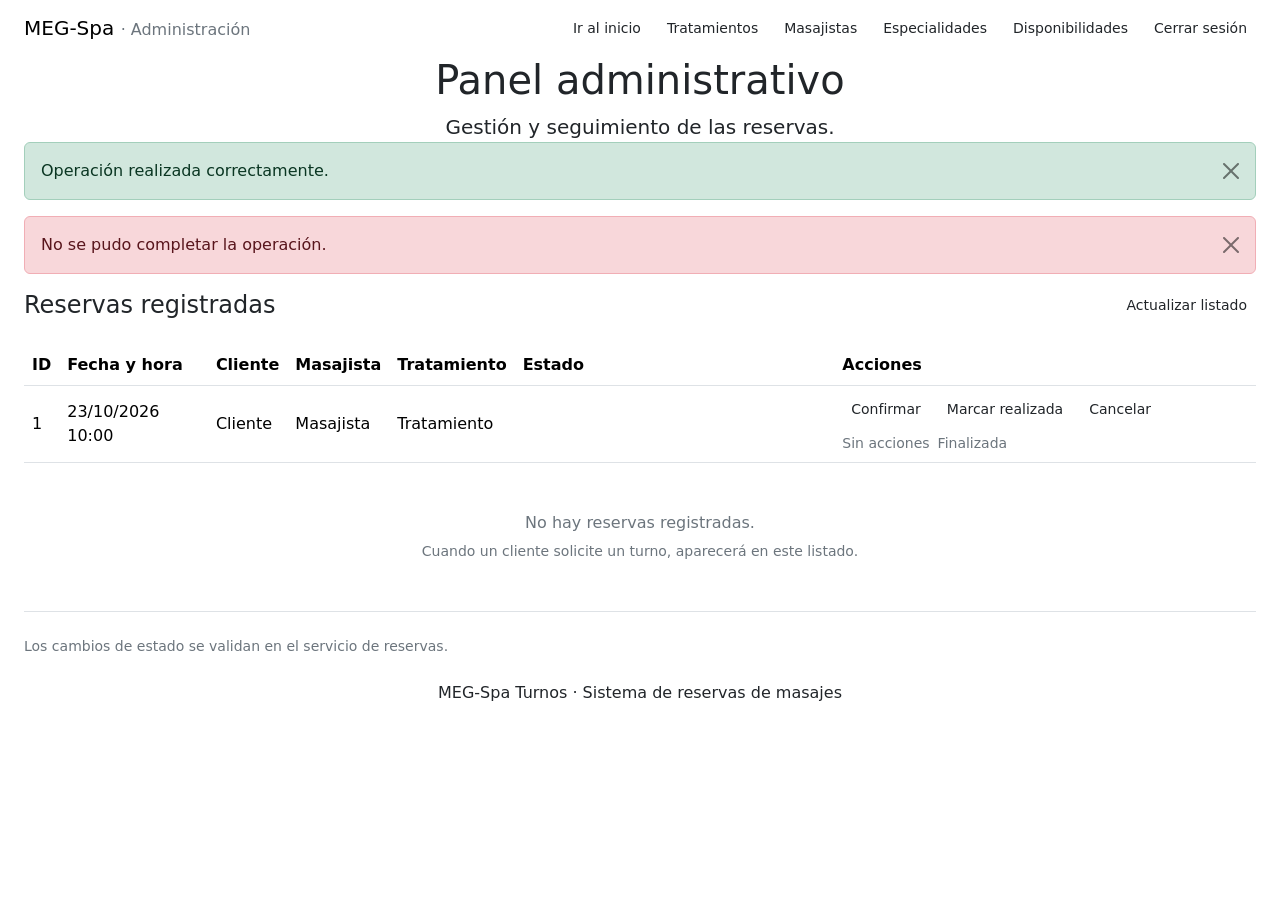
==== src/main/resources/templates/admin/panel.html @ c0131ab8 "Inicial" ====
<!DOCTYPE html>
<html lang="es" xmlns:th="http://www.thymeleaf.org">
    <head>
        <meta charset="UTF-8">
        <meta name="viewport" content="width=device-width, initial-scale=1">
        <title>Panel administrativo | MEG-Spa</title>

        <link rel="preconnect" href="https://fonts.googleapis.com">
        <link rel="preconnect" href="https://fonts.gstatic.com" crossorigin>
        <link href="https://fonts.googleapis.com/css2?family=Marcellus&family=Nunito+Sans:wght@400;600;700&display=swap"
              rel="stylesheet">

        <link href="https://cdn.jsdelivr.net/npm/bootstrap@5.3.3/dist/css/bootstrap.min.css"
              rel="stylesheet">
        <link rel="stylesheet" th:href="@{/css/estilos.css}">
    </head>
    <body>

        <!-- Barra de navegación -->
        <nav class="navbar navbar-expand-lg navbar-spa sticky-top">
            <div class="container-fluid px-3 px-lg-4">
                <a class="navbar-brand" th:href="@{/}">
                    MEG-Spa <span class="fs-6 text-secondary">· Administración</span>
                </a>

                <div class="d-flex align-items-center gap-2">
                    <a class="btn btn-spa-borde btn-sm" th:href="@{/}">
                        Ir al inicio
                    </a>
                    <a class="btn btn-spa-borde btn-sm" th:href="@{/admin/tratamientos}">
                        Tratamientos
                    </a>
                    <a class="btn btn-spa-borde btn-sm" th:href="@{/admin/masajistas}">
                        Masajistas
                    </a>
                    <a class="btn btn-spa-borde btn-sm" th:href="@{/admin/especialidades}">
                        Especialidades
                    </a>
                    <a class="btn btn-spa-borde btn-sm" th:href="@{/admin/disponibilidades}">
                        Disponibilidades
                    </a>
                    <form th:action="@{/logout}" method="post" class="m-0">
                        <button type="submit" class="btn btn-spa btn-sm">
                            Cerrar sesión
                        </button>
                    </form>
                </div>
            </div>
        </nav>

        <header class="banner-login">
            <div class="container text-center">
                <h1>Panel administrativo</h1>
                <p class="lead mb-0">Gestión y seguimiento de las reservas.</p>
            </div>
        </header>

        <main class="login-contenedor">
            <div class="container-fluid px-3 px-lg-4" style="max-width: 1320px">
                <div class="login-card">

                    <!-- Mensaje de operación exitosa -->
                    <div th:if="${mensaje}"
                         class="alert alert-success alert-dismissible fade show"
                         role="alert">
                        <span th:text="${mensaje}">
                            Operación realizada correctamente.
                        </span>
                        <button type="button" class="btn-close"
                                data-bs-dismiss="alert" aria-label="Cerrar">
                        </button>
                    </div>

                    <!-- Mensaje de error -->
                    <div th:if="${error}"
                         class="alert alert-danger alert-dismissible fade show"
                         role="alert">
                        <span th:text="${error}">
                            No se pudo completar la operación.
                        </span>
                        <button type="button" class="btn-close"
                                data-bs-dismiss="alert" aria-label="Cerrar">
                        </button>
                    </div>

                    <div class="d-flex flex-wrap justify-content-between align-items-center gap-2 mb-4">
                        <h2 class="h4 mb-0">Reservas registradas</h2>

                        <a class="btn btn-spa-borde btn-sm" th:href="@{/admin}">
                            Actualizar listado
                        </a>
                    </div>

                    <!-- Tabla de reservas -->
                    <div class="table-responsive">
                        <table class="table tabla-spa align-middle mb-0">
                            <thead>
                                <tr>
                                    <th>ID</th>
                                    <th>Fecha y hora</th>
                                    <th>Cliente</th>
                                    <th>Masajista</th>
                                    <th>Tratamiento</th>
                                    <th>Estado</th>
                                    <th class="acciones">Acciones</th>
                                </tr>
                            </thead>

                            <tbody>
                                <tr th:each="reserva : ${reservas}">

                                    <td th:text="${reserva.id}">1</td>

                                    <td th:text="${#temporals.format(
                                        reserva.fechaHoraInicio,
                                        'dd/MM/yyyy HH:mm')}">
                                        23/10/2026 10:00
                                    </td>

                                    <td th:text="${reserva.cliente.nombre}">Cliente</td>

                                    <td th:text="${reserva.masajista.nombre}">Masajista</td>

                                    <td th:text="${reserva.tipoMasaje.nombre}">Tratamiento</td>

                                    <!-- Estado actual -->
                                    <td>
                                        <span th:if="${reserva.estado.name() == 'PENDIENTE'}"
                                              class="badge badge-spa estado-pendiente">
                                            Pendiente
                                        </span>

                                        <span th:if="${reserva.estado.name() == 'CONFIRMADA'}"
                                              class="badge badge-spa estado-confirmada">
                                            Confirmada
                                        </span>

                                        <span th:if="${reserva.estado.name() == 'REALIZADA'}"
                                              class="badge badge-spa estado-realizada">
                                            Realizada
                                        </span>

                                        <span th:if="${reserva.estado.name() == 'CANCELADA'}"
                                              class="badge badge-spa estado-cancelada">
                                            Cancelada
                                        </span>
                                    </td>

                                    <!-- Acciones administrativas -->
                                    <td>
                                        <div class="d-flex flex-wrap gap-2">

                                            <!-- Confirmar -->
                                            <form th:if="${reserva.estado.name() == 'PENDIENTE'}"
                                                  th:action="@{/admin/reservas/{id}/confirmar(id=${reserva.id})}"
                                                  method="post"
                                                  class="m-0">
                                                <button type="submit" class="btn btn-spa btn-sm">
                                                    Confirmar
                                                </button>
                                            </form>

                                            <!-- Marcar como realizada -->
                                            <form th:if="${reserva.estado.name() == 'CONFIRMADA'}"
                                                  th:action="@{/admin/reservas/{id}/realizada(id=${reserva.id})}"
                                                  method="post"
                                                  class="m-0">
                                                <button type="submit" class="btn btn-spa btn-sm">
                                                    Marcar realizada
                                                </button>
                                            </form>

                                            <!-- Cancelar -->
                                            <form th:if="${reserva.estado.name() == 'PENDIENTE'
                                                  or reserva.estado.name() == 'CONFIRMADA'}"
                                                  th:action="@{/admin/reservas/{id}/cancelar(id=${reserva.id})}"
                                                  method="post"
                                                  class="m-0"
                                                  onsubmit="return confirm(
                                                                  '¿Estás seguro de que querés cancelar esta reserva?'
                                                                  );">
                                                <button type="submit" class="btn btn-spa-peligro btn-sm">
                                                    Cancelar
                                                </button>
                                            </form>

                                            <!-- Reserva cancelada -->
                                            <span th:if="${reserva.estado.name() == 'CANCELADA'}"
                                                  class="text-secondary small">
                                                Sin acciones
                                            </span>

                                            <!-- Reserva realizada -->
                                            <span th:if="${reserva.estado.name() == 'REALIZADA'}"
                                                  class="text-secondary small">
                                                Finalizada
                                            </span>

                                        </div>
                                    </td>
                                </tr>

                                <!-- Listado vacío -->
                                <tr th:if="${#lists.isEmpty(reservas)}">
                                    <td colspan="7" class="text-center text-secondary py-5">
                                        <p class="mb-1">No hay reservas registradas.</p>
                                        <small>
                                            Cuando un cliente solicite un turno,
                                            aparecerá en este listado.
                                        </small>
                                    </td>
                                </tr>
                            </tbody>
                        </table>
                    </div>

                    <p class="text-secondary small mt-4 mb-0">
                        Los cambios de estado se validan en el servicio de reservas.
                    </p>
                </div>
            </div>
        </main>

        <footer class="footer-spa text-center py-4">
            <p class="mb-0">MEG-Spa Turnos · Sistema de reservas de masajes</p>
        </footer>

        <script src="https://cdn.jsdelivr.net/npm/bootstrap@5.3.3/dist/js/bootstrap.bundle.min.js"></script>
    </body>
</html>
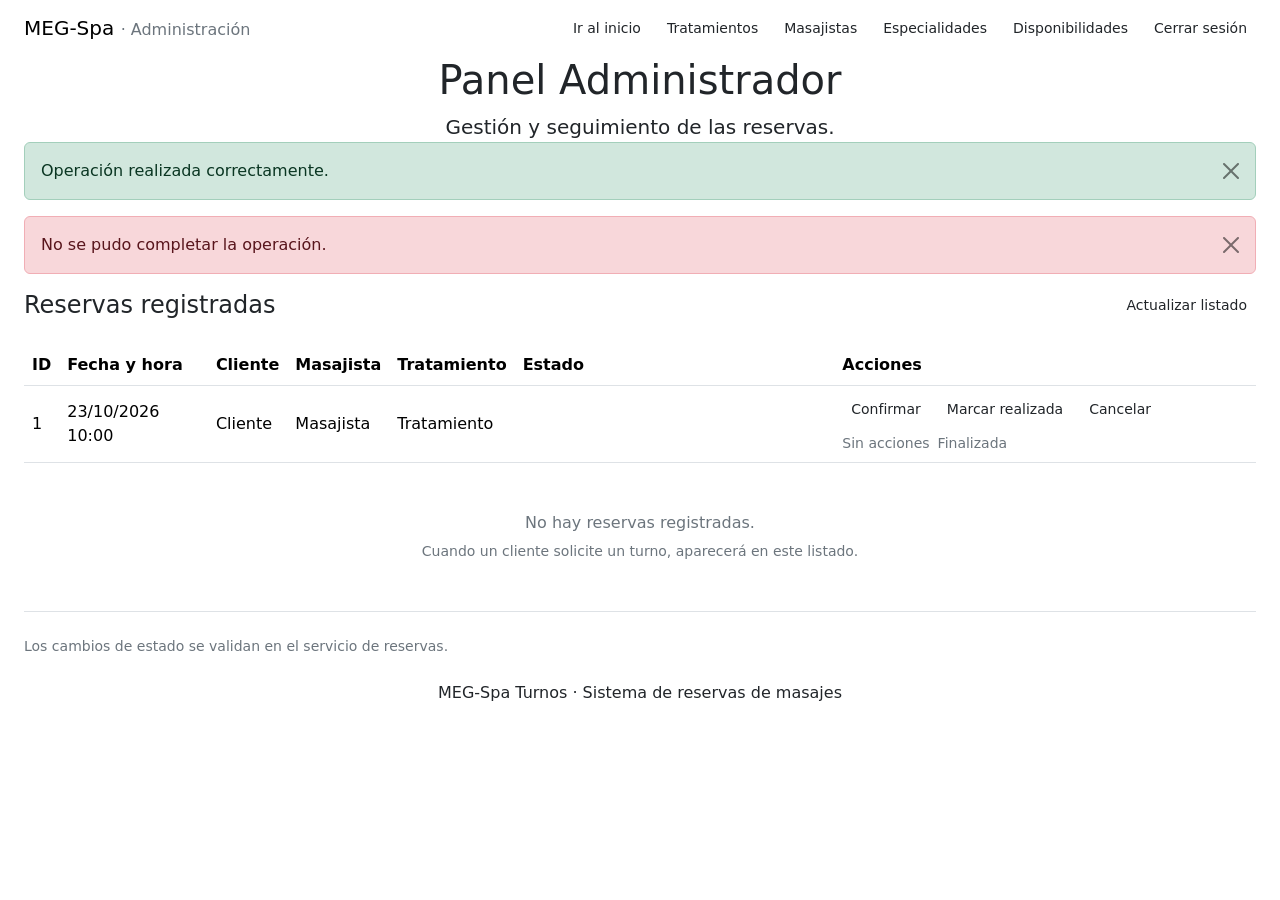
==== commit 28cac303: "Inicio" ====
--- a/src/main/resources/templates/admin/panel.html
+++ b/src/main/resources/templates/admin/panel.html
@@ -50,7 +50,7 @@
 
         <header class="banner-login">
             <div class="container text-center">
-                <h1>Panel administrativo</h1>
+                <h1>Panel Administrador</h1>
                 <p class="lead mb-0">Gestión y seguimiento de las reservas.</p>
             </div>
         </header>
